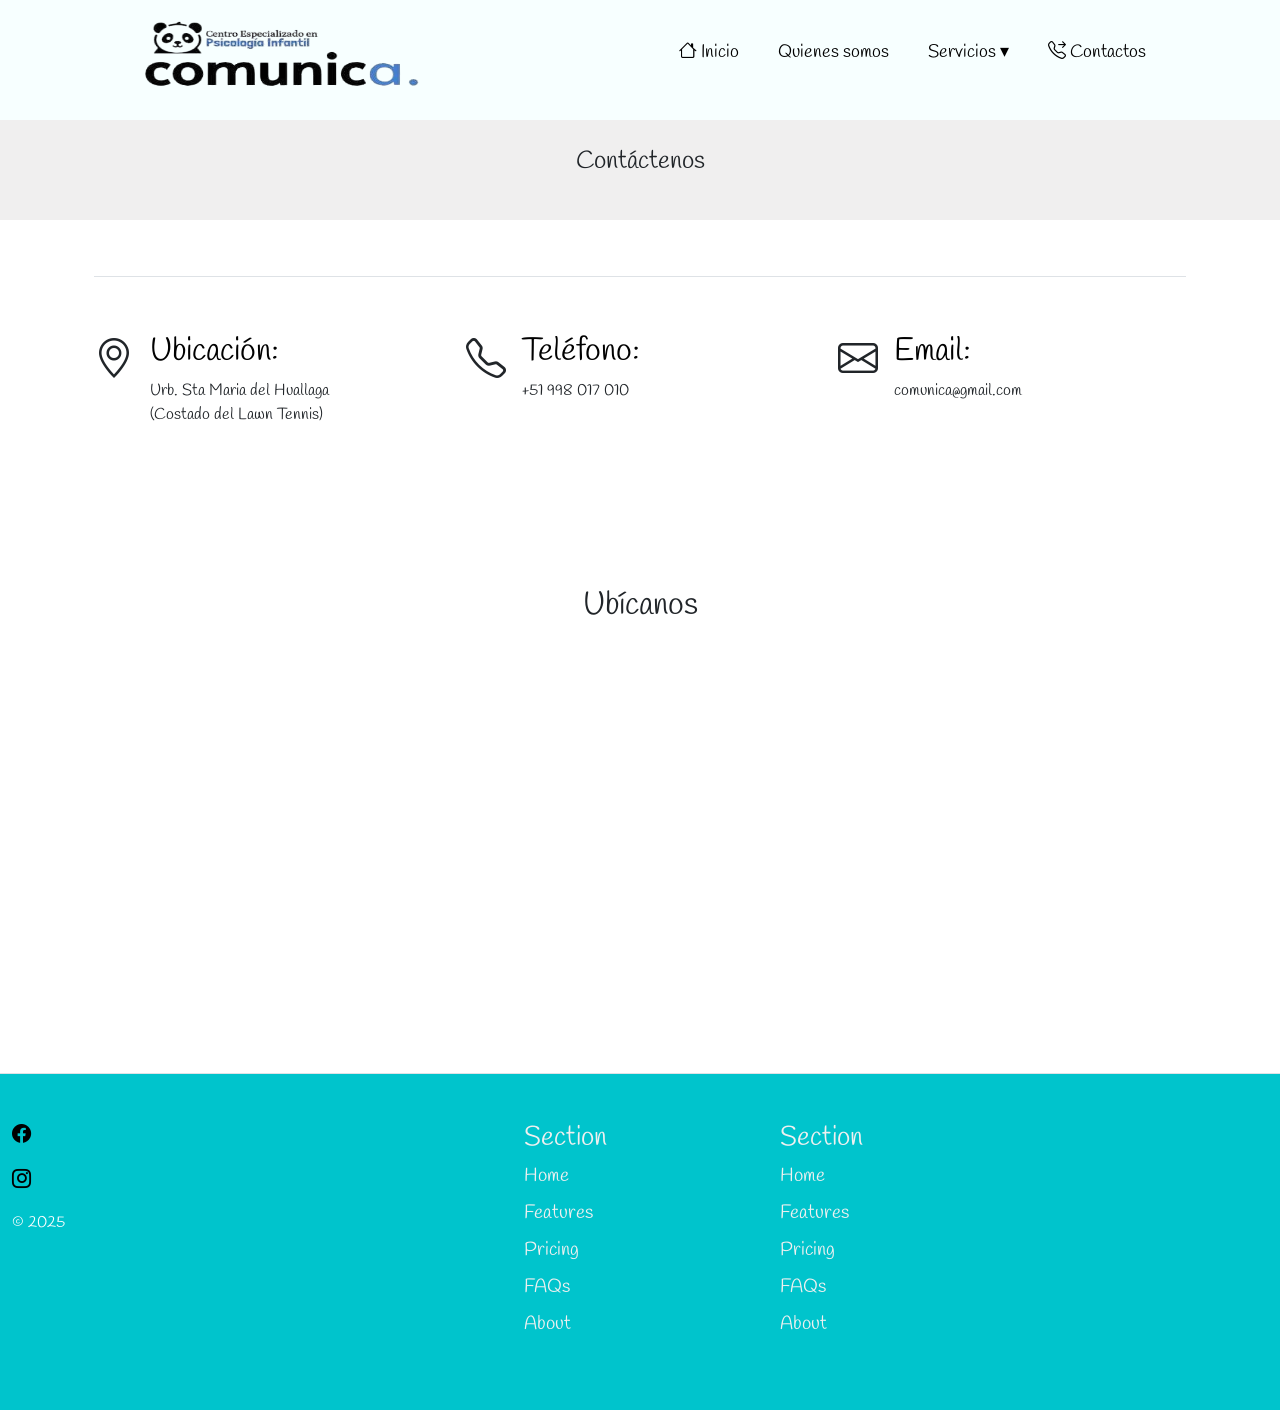
==== contacto.html @ 55420af2 "hoja contactos finalizado" ====
<!DOCTYPE html>
<html lang="en">
<head>
    <meta charset="UTF-8">
    <meta http-equiv="X-UA-Compatible" content="IE=edge">
    <meta name="viewport" content="width=device-width, initial-scale=1.0">
    <title>COMUNICA</title>
    

    
    <link rel="preconnect" href="https://fonts.googleapis.com">
    <link rel="preconnect" href="https://fonts.gstatic.com" crossorigin>
    <link href="https://fonts.googleapis.com/css2?family=Handlee&display=swap" rel="stylesheet">

    <link href="https://fonts.googleapis.com/css2?family=Caveat+Brush&display=swap" rel="stylesheet">

    <link href="https://cdn.jsdelivr.net/npm/bootstrap@5.3.7/dist/css/bootstrap.min.css" rel="stylesheet" integrity="sha384-LN+7fdVzj6u52u30Kp6M/trliBMCMKTyK833zpbD+pXdCLuTusPj697FH4R/5mcr" crossorigin="anonymous">
    <link rel="stylesheet" href="https://cdn.jsdelivr.net/npm/bootstrap-icons@1.13.1/font/bootstrap-icons.min.css">

    <link rel="stylesheet" href="./css/main.css">
    <link rel="stylesheet" href="./css/style01.css">

<!-- animate.css -->
<link rel="stylesheet" href="https://cdnjs.cloudflare.com/ajax/libs/animate.css/4.1.1/animate.min.css"/>

</head>
<body>

    <header>
        <!-- <img class="logo mx-auto" src="./img/logo5.png" alt="Logo"> -->
        
        <nav class="navbar">
            <!-- Logo -->
            <div class="logo">
                <img src="./img/logo5.png" alt="Logo">
            
            </div>

            <!-- Botón hamburguesa -->
            <div class="menu-toggle" id="menu-toggle">
                ☰
            </div>

            <!-- Menú -->
            <ul class="menu" id="menu">
                <li class="active"><a href="index.html"><i class="bi bi-house"> </i>Inicio</a></li>
                <li><a href="nosotros.html">Quienes somos</a></li>
                <!-- Servicios con submenú -->
                <li class="submenu-parent">
                <a href="#">Servicios ▾</a>
                    <ul class="submenu">
                        <li><a href="index.html">Terapia de lenguaje</a></li>
                        <li><a href="#">Terapia ocupacional</a></li>
                        <li><a href="#">Terapia psicológica</a></li>
                        <li><a href="#">Terapia física</a></li>
                    </ul>
                </li>

                
                <li><a href="#"><i class="bi bi-telephone-forward"> </i>Contactos</a></li>
            </ul>
        </nav>


        <div class="titulo-inicio">
            <p>Contáctenos</p>
        </div>
    </header>
    

    <div class="container px-4 py-5" id="featured-3"> 
        <h2 class="pb-2 border-bottom text-center"></h2> 
        <div class="row g-4 py-5 row-cols-1 row-cols-lg-3"> 
            <!-- Ubicación -->
            <div class="feature col d-flex align-items-start">
                <!-- Ícono -->
                <i class="bi bi-geo-alt fs-1 me-3 text-dark"></i>

                <!-- Texto -->
                <div>
                    <h3 class="fs-2 text-body-emphasis">Ubicación:</h3> 
                    <address>
                    Urb. Sta Maria del Huallaga<br>
                    (Costado del Lawn Tennis)
                    </address>
                </div>
            </div> 
            <!-- Teléfono -->
            <div class="feature col d-flex align-items-start">
                <i class="bi bi-telephone fs-1 me-3 text-dark"></i>
                <div>
                    <h3 class="fs-2 text-body-emphasis">Teléfono:</h3> 
                    <p>
                    <a href="tel:+51998017010" class="text-decoration-none text-dark">
                        +51 998 017 010
                    </a>
                    </p>
                </div>
            </div>
            <!-- Email -->
            <div class="feature col d-flex align-items-start">
                <i class="bi bi-envelope fs-1 me-3 text-dark"></i>
                <div>
                    <h3 class="fs-2 text-body-emphasis">Email:</h3> 
                    <p>
                    <a href="mailto:comunica@gmail.com" class="text-decoration-none text-dark">
                        comunica@gmail.com
                    </a>
                    </p>
                </div>
            </div> 
        </div> 
    </div>


<!-- fin que ofrcemos -->

<!-- Ubicación -->
<div class="container my-5 text-center">
  <h2 class="mb-4">Ubícanos</h2>
  <div  class="mx-auto" style="max-width: 500px;">
    <div class="ratio ratio-4x3">
        <iframe src="https://www.google.com/maps/embed?pb=!1m18!1m12!1m3!1d2336.949622784364!2d-76.23117865239672!3d-9.911863316108924!2m3!1f0!2f0!3f0!3m2!1i1024!2i768!4f13.1!3m3!1m2!1s0x91a7c3be2bddc98d%3A0xc07502f42109de6a!2sCentro%20Comunica%20Per%C3%BA!5e0!3m2!1ses-419!2spe!4v1758049286918!5m2!1ses-419!2spe" 
            width="600" height="450" style="border:0;" allowfullscreen="" loading="lazy" referrerpolicy="no-referrer-when-downgrade">
        </iframe>
    </div>
  </div>
</div>


    <!-- inicio footer -->
<div class="b-example-divider"></div> 
    <div class="container-fluid footer-custom"> 
        <footer class="row row-cols-1 row-cols-sm-2 row-cols-md-5 py-5 my-0 border-top"> 
            <div class="col mb-3"> 
                <a href="/" class="d-flex align-items-center mb-3 link-body-emphasis text-decoration-none" aria-label="Bootstrap">
                    <i class="bi bi-facebook"></i>
                </a>
                <a href="/" class="d-flex align-items-center mb-3 link-body-emphasis text-decoration-none" aria-label="Bootstrap">
                <i class="bi bi-instagram"></i>
                </a>
                <p class="">&copy; 2025</p> 
            </div> 
            <div class="col mb-3"></div> 

            <div class="col mb-3"> 
                <h5>Section</h5>
                <ul class="nav flex-column"> 
                    <li class="nav-item mb-2">
                    <a href="#" class="nav-link p-0">Home</a>
                    </li>
                    <li class="nav-item mb-2">
                        <a href="#" class="nav-link p-0">Features</a>
                    </li> 
                    <li class="nav-item mb-2">
                        <a href="#" class="nav-link p-0">Pricing</a>
                    </li>
                    <li class="nav-item mb-2">
                        <a href="#" class="nav-link p-0">FAQs</a>
                    </li> 
                    <li class="nav-item mb-2">
                        <a href="#" class="nav-link p-0">About</a>
                    </li> 
                </ul> 
            </div> 
            <div class="col mb-3"> 
                <h5>Section</h5> 
                <ul class="nav flex-column"> 
                    <li class="nav-item mb-2">
                        <a href="#" class="nav-link p-0">Home</a>
                    </li>
                    <li class="nav-item mb-2">
                        <a href="#" class="nav-link p-0">Features</a>
                    </li> 
                    <li class="nav-item mb-2">
                    <a href="#" class="nav-link p-0">Pricing</a>
                    </li>
                    <li class="nav-item mb-2">
                    <a href="#" class="nav-link p-0">FAQs</a>
                    </li> 
                    <li class="nav-item mb-2">
                    <a href="#" class="nav-link p-0">About</a>
                    </li> 
                </ul> 
            </div> 
        </footer> 
    </div>
        <!-- fin footer -->

    
    <script src="https://cdn.jsdelivr.net/npm/bootstrap@5.3.7/dist/js/bootstrap.bundle.min.js" integrity="sha384-ndDqU0Gzau9qJ1lfW4pNLlhNTkCfHzAVBReH9diLvGRem5+R9g2FzA8ZGN954O5Q" crossorigin="anonymous"></script>
    <script src="./js/main.js"></script>
</body>
</html>
---- css/main.css ----
* {
    margin: 0;
    padding: 0;
    box-sizing: border-box;

    font-family: "Handlee", cursive;
    font-weight: 400;
    font-style: normal;
}
body {
background-color: #ffffff; 
}

/* img{
    max-width: 100%;
    
    display: block;
}  */

    .titulo-inicio{
    padding: 0;
    width: 100%;
    height: 100px;
    text-align: center;
    align-content: center;
    font-size: 25px;
    background-color: rgb(240, 239, 239);
}
/* 
.logo {
  max-height: 110px;
} */


/* Estilos para la barra de navegación */


header {
  background-color: #f7ffff;
}

/* Navbar */
.navbar {
  display: flex;
  justify-content: space-around;
  align-items: center;
  padding: 10px 20px;
}

/* Logo */
.logo {
  display: flex;
  align-items: center;
  font-weight: bold;
  color: white;
  font-size: 18px;
}

.logo img {
  width: 300px;
  height: 100px;
  margin-right: 10px;
}

/* Menú (desktop) */
.menu {
  list-style: none;
  display: flex;
  gap: 15px;
  position: relative;
}

.menu li {
  position: relative;
}

.menu li a {
  text-decoration: none;
  color: rgb(0, 0, 0);
  font-weight: 500;
  padding: 8px 12px;
  display: block;
  font-size: 18px;
  
}
/* Submenús (desktop) */
.submenu {
  list-style: none;
  position: absolute;
  top: 100%;
  left: 0;
  background: #3f4446;
  display: none;
  flex-direction: column;
  min-width:350px;
  border-radius: 5px;
  z-index: 9999; 
}

.submenu li a {
  padding: 10px;
  color: white;
}

/* Hover en escritorio SOLAMENTE */
@media (min-width: 769px) {
  /* Hover del menú principal */
    .menu > li > a:hover {
      background: rgb(196, 146, 110);
      border-radius: 5px;
    }

    /* Hover del submenú */
  .submenu li a:hover {
    background: rgba(255, 255, 255, 0.2);
    border-radius: 5px;
  }

  /* Mostrar submenú en hover */
    .submenu-parent:hover .submenu {
      display: flex;
    }
}

/* Botón hamburguesa */
.menu-toggle {
  display: none;
  font-size: 34px;
  color: rgb(54, 46, 46);
  cursor: pointer;
}

/* Responsivo */
@media (max-width: 768px) {
    .menu {
      flex-direction: column;
      background-color:#b9bfc4;
      position: fixed;
      top: 100px;        /* ✅ empieza justo debajo del navbar */
      right: -100%;     /* fuera de la pantalla */
      height: calc(100% - 60px); /* ✅ ocupa el resto de la pantalla */
      width: 100%;
      transition: right 0.2s ease-in-out;
      z-index: 1000;
    }

    .menu.active {
      right: 0; /* ✅ se despliega desde la derecha */
    }

    .menu li {
      text-align: center;
      padding: 15px 0;
    }

    @media (max-width: 768px) {
    /* Submenú en móvil (colapsable) */
    .submenu {
      display: none;
      flex-direction: column;
      position: static; /* ✅ ya no flotante */
      background: #3f4446;
    }

    .submenu.active {
      display: flex; /* ✅ aparece al dar click */
    }
  }
    .menu-toggle {
      display: block;
  }
}

.navbar-navVssssssss a {
    color: #000000; 
}
/* hover solo en pantallas grandes */
/* -------- */
    @media screen and (min-width: 751px) {
    /* Hover en links del menú */
        .navbar-nav a:hover {
            opacity: 0.8;
            transform: translateY(-2px);
            /* color: chocolate; */
            background-color: rgb(255, 255, 255);
            color: rgb(10, 9, 9);
            border-radius: 10px;
            padding: 5px;        
        }
}

    

.footer-custom {
  background-color: #00c4cc; /* tu color turquesa */
  color: white; /* texto en blanco */

}

.footer-custom a {
  color: #f0f0f0; /* enlaces claros */
  text-decoration: none;
  font-size: 1.2rem;
}

.footer-custom a:hover {
  color: #2f3ce9; /* enlaces más brillantes al pasar el mouse */
}
.footer-custom h5 {
  color: #f0f0f0; /* enlaces claros */
  text-decoration: none;
  font-size: 1.7rem;
}
---- css/style01.css ----
/* .header-content{
    display: flex;
    max-height: 900px;
    justify-content: space-around;
    justify-content:space-evenly;
} */

.bg-fonema {
  position: relative;
  background-image: url("../img/fondoo.jpg");
  background-size: cover;
  background-position: center;
  background-repeat: no-repeat;
  min-height: 550px;
  color: white;
  z-index: 1;
}
/* overlay!! opacidad detras del texto*/
.bg-fonema .col-lg-6 {
  background-color: rgba(0, 0, 0, 0.301); /* negro con opacidad */
  padding: 5px;
  border-radius: 20px; /* opcional, para bordes redondeados */
  
}
/* Tipografía */
.bg-fonema h1 {
  font-size: 3rem;   /* 48px */
  font-weight: 700;
}

.bg-fonema p.lead {
  font-size: 1.5rem; /* 24px */
  line-height: 1.6;
}
.bg-fonema h1 {
  font-family: "Caveat Brush", cursive;
  font-size: 4.5rem;
}



.imagenes-inicio{
    /* background-color:blueviolet; */
    /* border:6px solid rgba(38, 8, 126, 0.3); */
    margin: 0;
    padding: 0px;
    display: flex;
    flex-direction: column;
    justify-content: center;
    align-items: center;
    gap: 7px;

}
.logo01{
    width: 250px;
    height: auto;
}
.imagenes-inicio p{
    color: rgb(23, 11, 131);
    font-size: 1.4rem;
}
.miss{
    
    width: 500px;
    margin:0;
    padding: 0;
    display: flex;
    justify-content: center;
    align-items: center;
    border-radius:63% 37% 53% 47% / 43% 73% 27% 57% ;
    border: 6px solid rgba(38, 8, 126, 0.3);
    /* height: 300px;  */
}
.logomiss{
    width: 400px;
    /* background-color:aqua; */
}
@media screen and (max-width: 750px) {
  .header-content {
    flex-direction: column;
    align-items: center;
  }

  .imagenes-inicio,
  .miss {
    width: 100%;
    max-width: 500px; /* opcional para limitar el ancho */
  }
}
            .marketing .col-lg-4 img {
              transition: transform 0.5s ease; 
            }
          /* hover solo en pantallas grandes */
          /* -------- */
              @media screen and (min-width: 751px) {

                  /* Hover en imágenes de sección marketing */
                  .marketing .col-lg-4:hover img {
                      transform: scale(1.1); /* Zoom suave */
                  }
                  }

.custom-cards-inicio{
  background-color: rgba(240, 239, 239, 0.603);
  
}

              .custom-cards-inicio .card img {
                transition: transform 0.5s ease;
              }

                /* hover solo en pantallas grandes */
          /* -------- */
              @media screen and (min-width: 751px) {

                  /* Hover en imágenes de cards */
                  .custom-cards-inicio .card:hover img {
                      transform: scale(1.1); /* Zoom suave */
                  }
                  }

.card-cover::before {
  content: "";
  position: absolute;
  inset: 0;
  background-color: rgba(255, 255, 255, 0.589); /* blanco con 40% de opacidad */
  z-index: 1;
}

.card-cover > * {
  position: relative;
  z-index: 2;
  color: #222; /* texto oscuro para contraste */
}
.col img {
    border-radius: 20px;
    /* border: 4px solid rgba(38, 8, 126, 0.3); */
    box-shadow: 0 4px 8px rgba(0,0,0,0.1);
    width: 100%;
    height: auto;
    max-height: 300px;
    object-fit: cover; /* para que la imagen no se deforme */
}


.parrafo-para-empezar {
  text-align: justify;
  padding: 15px;
  border-radius: 10px;
  /* background-color: rgba(191, 236, 218, 0.705); */
  box-shadow: 0 0 20px rgba(14, 191, 204, 0.4);
}

      /*inicio nuestros servicios DENTRO DE PARA EMPEZAR */
.parrafo-nuestrosservicios {
  
  text-align: justify;
  padding: 15px;
  border-radius: 10px;
  /* background-color: rgba(240, 239, 239, 0.705); */
  box-shadow: 0 0 20px rgba(14, 191, 204, 0.4);
}
.parrafo-nuestrosservicios ul {
  list-style: none; /* quita las viñetas por defecto */
  padding-left: 0;
}

.parrafo-nuestrosservicios li {
  margin-bottom: 15px;
  padding-left: 28px;
  position: relative;
}

.parrafo-nuestrosservicios li::before {
  content: "🧩"; /* también puedes usar un emoji o un ícono con font-awesome */
  position: absolute;
  left: 0;
  color: #d8f404;
  font-weight: bold;
}
.parrafo-nuestrosservicios li:nth-child(1)::before {
  content: "🗣️"; /* Terapia de lenguaje */
}

.parrafo-nuestrosservicios li:nth-child(2)::before {
  content: "🖐️"; /* Terapia ocupacional */
}

.parrafo-nuestrosservicios li:nth-child(3)::before {
  content: "🎯"; /* Atención y concentración */
}

.parrafo-nuestrosservicios li:nth-child(4)::before {
  content: "📘"; /* Aprendizaje */
}

      /* fin nuestros servicios */

.carousel-item {
    height: 80vh; /* 75% de la altura de la ventana */
}
.carousel-item img {
    width: 100%;
    height: 100%; /* o ajusta a 70vh, 60vh, etc. */
    object-fit: cover; /* Para que la imagen se recorte y no se deforme */
    border-radius: 20px;
}

#myCarousel h1 {
  font-family: "Caveat Brush", cursive;
  font-weight: 400;
  font-style: normal;
  color: rgb(49, 82, 128);
}
#myCarousel p {
    
    font-weight: 800;
    font-style: normal;
    font-size: 19px;
}
/* overlay!! opacidad detras del texto*/
.carousel-caption {
    background-color: rgba(0, 0, 0, 0.301); /* Fondo blanco con opacidad */
    padding: 10px;
    border-radius: 10px;
}
/* .mi-borde-personalizado {
  border: 7px dashed #28a745;  borde verde punteado
  border-radius: 15px;
  padding: 1px;
  box-shadow: 0 0 20px rgba(40,167,69,0.4);
} */
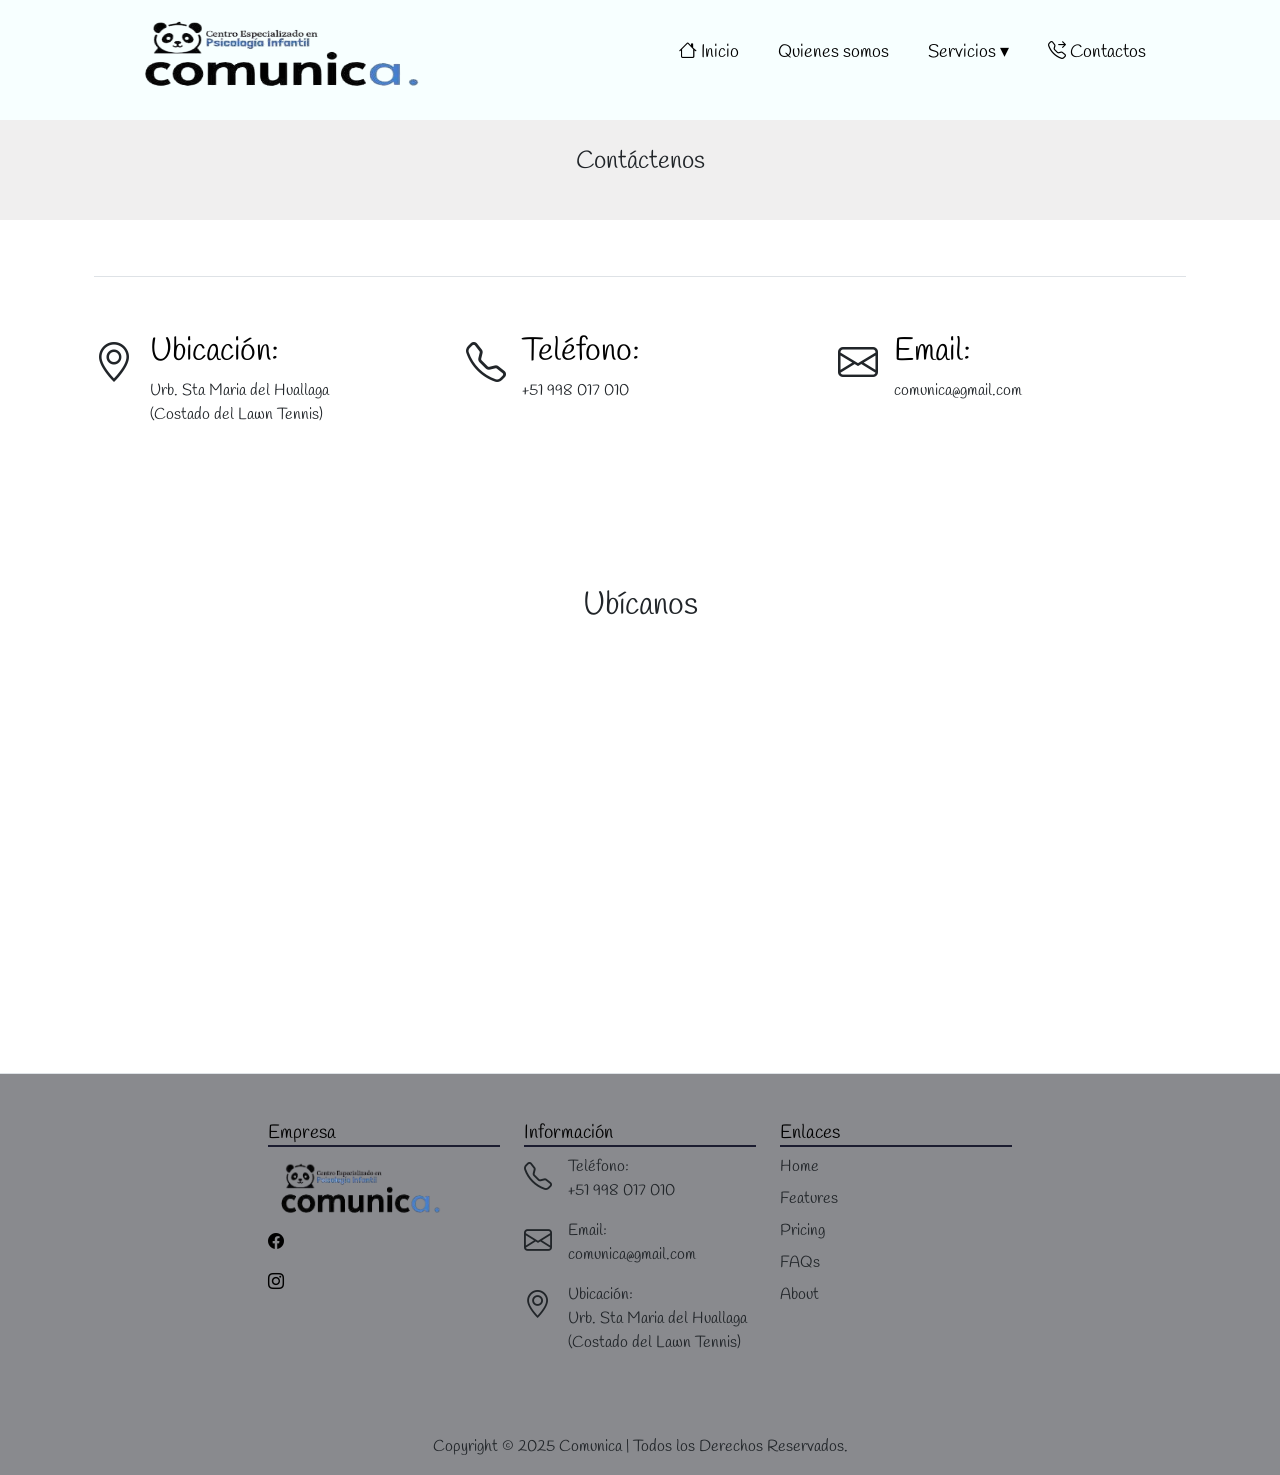
==== commit 8d6e8371: "avance del footer" ====
--- a/contacto.html
+++ b/contacto.html
@@ -18,10 +18,11 @@
     <link rel="stylesheet" href="https://cdn.jsdelivr.net/npm/bootstrap-icons@1.13.1/font/bootstrap-icons.min.css">
 
     <link rel="stylesheet" href="./css/main.css">
-    <link rel="stylesheet" href="./css/style01.css">
+    <link rel="stylesheet" href="./css/contactos.css">
 
 <!-- animate.css -->
 <link rel="stylesheet" href="https://cdnjs.cloudflare.com/ajax/libs/animate.css/4.1.1/animate.min.css"/>
+<link rel="stylesheet" href="./css/animate.css">
 
 </head>
 <body>
@@ -49,7 +50,7 @@
                 <li class="submenu-parent">
                 <a href="#">Servicios ▾</a>
                     <ul class="submenu">
-                        <li><a href="index.html">Terapia de lenguaje</a></li>
+                        <li><a href="terapiadelenguaje.html">Terapia de lenguaje</a></li>
                         <li><a href="#">Terapia ocupacional</a></li>
                         <li><a href="#">Terapia psicológica</a></li>
                         <li><a href="#">Terapia física</a></li>
@@ -128,61 +129,88 @@
 </div>
 
 
-    <!-- inicio footer -->
+       <!-- inicio footer -->
 <div class="b-example-divider"></div> 
     <div class="container-fluid footer-custom"> 
-        <footer class="row row-cols-1 row-cols-sm-2 row-cols-md-5 py-5 my-0 border-top"> 
-            <div class="col mb-3"> 
-                <a href="/" class="d-flex align-items-center mb-3 link-body-emphasis text-decoration-none" aria-label="Bootstrap">
-                    <i class="bi bi-facebook"></i>
-                </a>
-                <a href="/" class="d-flex align-items-center mb-3 link-body-emphasis text-decoration-none" aria-label="Bootstrap">
-                <i class="bi bi-instagram"></i>
-                </a>
-                <p class="">&copy; 2025</p> 
-            </div> 
-            <div class="col mb-3"></div> 
-
-            <div class="col mb-3"> 
-                <h5>Section</h5>
-                <ul class="nav flex-column"> 
-                    <li class="nav-item mb-2">
-                    <a href="#" class="nav-link p-0">Home</a>
-                    </li>
-                    <li class="nav-item mb-2">
-                        <a href="#" class="nav-link p-0">Features</a>
-                    </li> 
-                    <li class="nav-item mb-2">
-                        <a href="#" class="nav-link p-0">Pricing</a>
-                    </li>
-                    <li class="nav-item mb-2">
-                        <a href="#" class="nav-link p-0">FAQs</a>
-                    </li> 
-                    <li class="nav-item mb-2">
-                        <a href="#" class="nav-link p-0">About</a>
-                    </li> 
-                </ul> 
-            </div> 
-            <div class="col mb-3"> 
-                <h5>Section</h5> 
-                <ul class="nav flex-column"> 
-                    <li class="nav-item mb-2">
-                        <a href="#" class="nav-link p-0">Home</a>
-                    </li>
-                    <li class="nav-item mb-2">
-                        <a href="#" class="nav-link p-0">Features</a>
-                    </li> 
-                    <li class="nav-item mb-2">
-                    <a href="#" class="nav-link p-0">Pricing</a>
-                    </li>
-                    <li class="nav-item mb-2">
-                    <a href="#" class="nav-link p-0">FAQs</a>
-                    </li> 
-                    <li class="nav-item mb-2">
-                    <a href="#" class="nav-link p-0">About</a>
-                    </li> 
-                </ul> 
-            </div> 
+        <footer> 
+            <section class="row row-cols-1 row-cols-sm-2 row-cols-md-5 py-5 my-0 border-top">
+                    <div class="col mb-3"></div>
+                    <div class="col mb-3"> 
+                        <h5>Empresa</h5>
+                        <img src="./img/logo5.png" alt="Logo de la empresa"  class="img-fluid w-75 w-md-25">
+                        <div>
+                            
+                            <a href="/" class="d-flex align-items-center mb-3 link-body-emphasis text-decoration-none" aria-label="Bootstrap">
+                                <i class="bi bi-facebook"></i>
+                            </a>
+                            <a href="/" class="d-flex align-items-center mb-3 link-body-emphasis text-decoration-none" aria-label="Bootstrap">
+                            <i class="bi bi-instagram"></i>
+                            </a>
+                        </div>
+                    </div> 
+                    <!-- <div class="col mb-3"></div>  -->
+
+                    <div class="col mb-3"> 
+                        <h5>Información</h5>
+                        <div class="feature col d-flex align-items-start">
+                            <i class="bi bi-telephone me-3 text-dark"></i>
+                            <div> 
+                                <p>
+                                <a href="tel:+51998017010" class="text-decoration-none text-dark">Teléfono:<br>
+                                    +51 998 017 010
+                                </a>
+                                </p>
+                            </div>
+                        </div> 
+                        <div class="feature col d-flex align-items-start">
+                            <i class="bi bi-envelope me-3 text-dark"></i>
+                            <div>
+                                <p>
+                                <a href="mailto:comunica@gmail.com" class="text-decoration-none text-break text-dark">Email:<br>
+                                    comunica@gmail.com
+                                </a>
+                                </p>
+                            </div>
+                        </div>
+                        <div class="feature col d-flex align-items-start">
+                            <!-- Ícono -->
+                            <i class="bi bi-geo-alt  me-3 text-dark"></i>
+
+                            <!-- Texto -->
+                            <div> 
+                                <address class="text-dark">Ubicación:<br>
+                                Urb. Sta Maria del Huallaga<br>
+                                (Costado del Lawn Tennis)
+                                </address>
+                            </div>
+                        </div> 
+                    </div> 
+                    <div class="col mb-3"> 
+                        <h5>Enlaces</h5>
+                        <ul class="nav flex-column"> 
+                            <li class=" mb-2">
+                            <a href="#" class="">Home</a>
+                            </li>
+                            <li class=" mb-2">
+                                <a href="#" class=""> Features</a>
+                            </li> 
+                            <li class=" mb-2">
+                                <a href="#" class="">Pricing</a>
+                            </li>
+                            <li class=" mb-2">
+                                <a href="#" class="">FAQs</a>
+                            </li> 
+                            <li class=" mb-2">
+                                <a href="#" class="">About</a>
+                            </li> 
+                        </ul> 
+                    </div>
+            </section>
+            <section>
+                <div>
+                    <p class="text-center text-dark">Copyright © 2025 Comunica | Todos los Derechos Reservados.</p>
+                </div>
+            </section>
         </footer> 
     </div>
         <!-- fin footer -->
--- a/css/main.css
+++ b/css/main.css
@@ -9,6 +9,10 @@
 }
 body {
 background-color: #ffffff; 
+  height: 100%;
+  margin: 0;
+  display: flex;
+  flex-direction: column;
 }
 
 /* img{
@@ -26,10 +30,7 @@
     font-size: 25px;
     background-color: rgb(240, 239, 239);
 }
-/* 
-.logo {
-  max-height: 110px;
-} */
+
 
 
 /* Estilos para la barra de navegación */
@@ -37,6 +38,9 @@
 
 header {
   background-color: #f7ffff;
+}
+main {
+  flex: 1; /* ocupa el espacio sobrante */
 }
 
 /* Navbar */
@@ -171,43 +175,44 @@
   }
 }
 
-.navbar-navVssssssss a {
-    color: #000000; 
-}
-/* hover solo en pantallas grandes */
-/* -------- */
-    @media screen and (min-width: 751px) {
-    /* Hover en links del menú */
-        .navbar-nav a:hover {
-            opacity: 0.8;
-            transform: translateY(-2px);
-            /* color: chocolate; */
-            background-color: rgb(255, 255, 255);
-            color: rgb(10, 9, 9);
-            border-radius: 10px;
-            padding: 5px;        
-        }
-}
-
-    
+
+
+
 
 .footer-custom {
-  background-color: #00c4cc; /* tu color turquesa */
+  background-color: #898A8E; /* fondo gris oscuro */
   color: white; /* texto en blanco */
-
+  
+  margin-top: auto;
+ 
 }
 
 .footer-custom a {
   color: #f0f0f0; /* enlaces claros */
   text-decoration: none;
-  font-size: 1.2rem;
+  font-size: 1rem;
 }
 
 .footer-custom a:hover {
   color: #2f3ce9; /* enlaces más brillantes al pasar el mouse */
 }
 .footer-custom h5 {
-  color: #f0f0f0; /* enlaces claros */
+  color: #000000;
   text-decoration: none;
-  font-size: 1.7rem;
+  font-size: 1.2rem;
+  border-bottom: #1b1c30 solid 2px;
+}
+.feature {
+   display: flex;             /* coloca imagen y texto en fila */
+  align-items: flex-start;   /* alinea arriba */
+}
+.feature i {
+  font-size: 1.75rem;
+  padding-top: 0.25rem;
+  margin-right: 1rem;
+  color: #212529;
+}
+.nav li a {
+  color: #212529;
+  
 }
